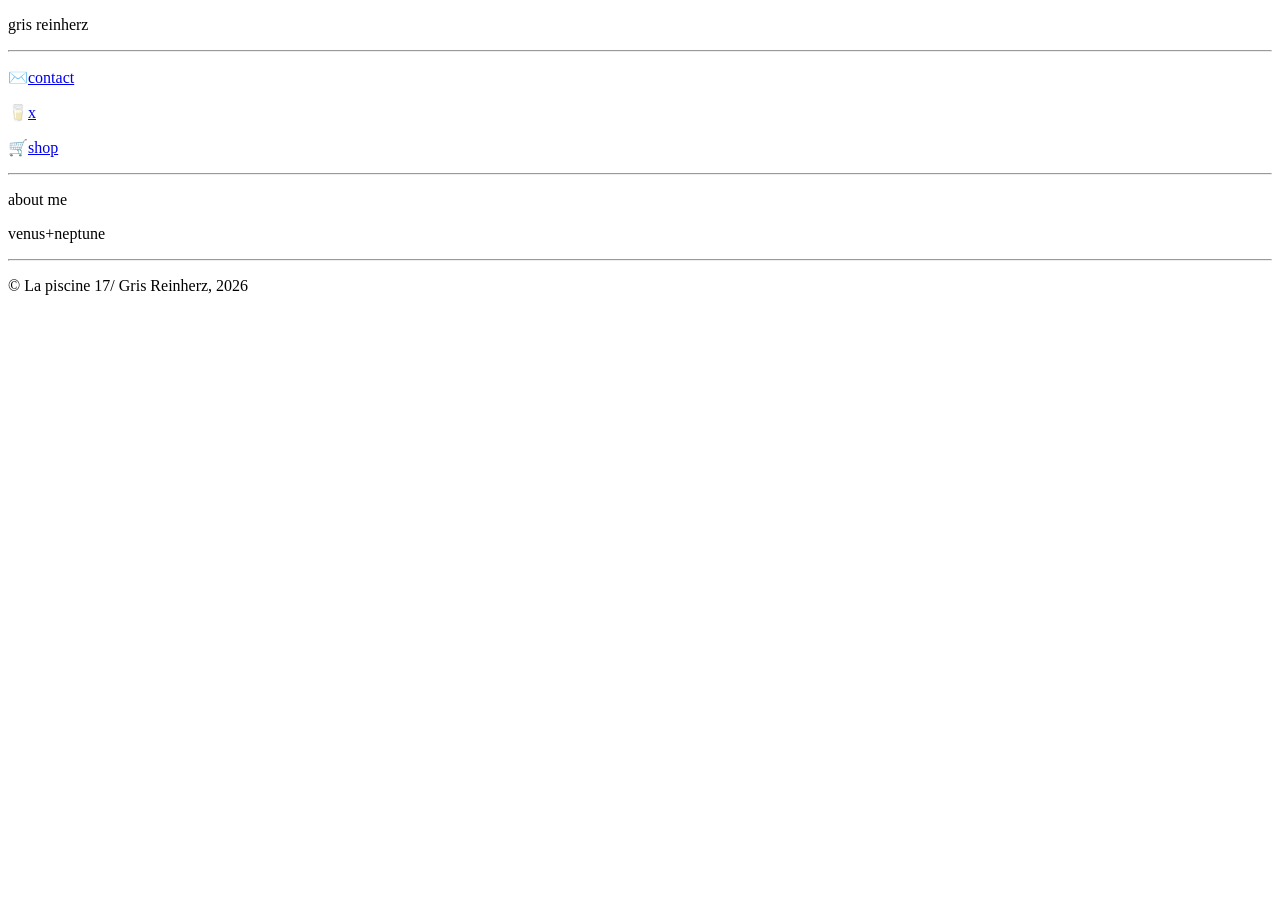
==== index.html @ 754c0cec "Update index.html" ====
<!DOCTYPE html>
<html lang="ja">
<head>
    <meta charset="UTF-8">
    <title>gris reinherz</title>
</head>
<body>
    <div class="external link">
        <p>gris reinherz</p><hr>
        <p>✉️<a href="mailto:grisreinherz@lavender2003.com">contact</a></p>
        <p>🥛<a href="https://x.com/grisreinherz">x</a></p>
        <p>🛒<a href="https://grisreinherz.booth.pm">shop</a></p>
    </div>
    <hr>
    <div class="about me">
        <p>about me</p>
        <p>venus+neptune</p>
    </div>
</body>
<footer>
    <hr>
    <p>©︎ La piscine 17/ Gris Reinherz, 2026</p>
</footer>
</html>
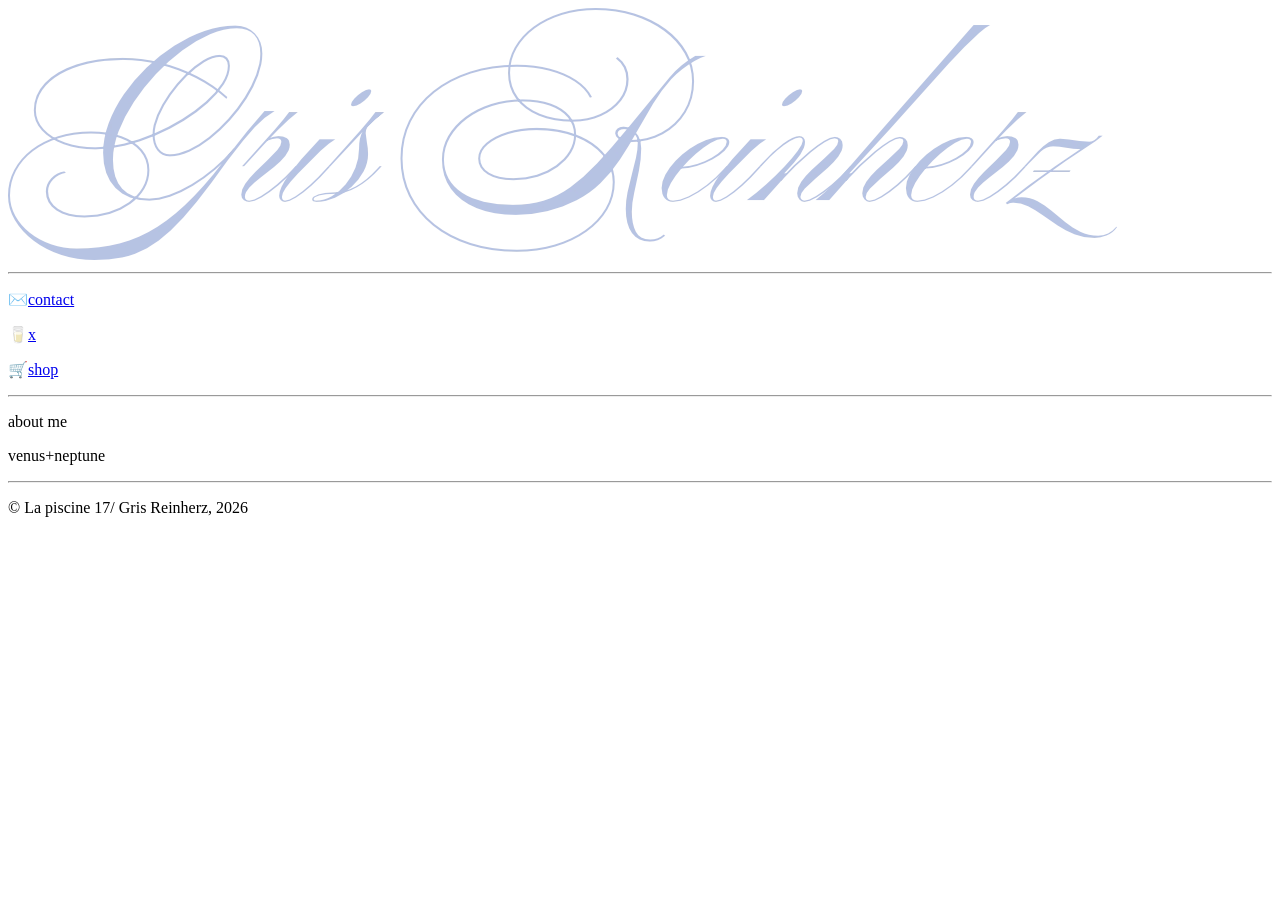
==== commit f8c6464a: "logo" ====
--- a/index.html
+++ b/index.html
@@ -5,8 +5,9 @@
     <title>gris reinherz</title>
 </head>
 <body>
+    <div class="logo"><img src="./img/logo.webp"></div>
+    <hr>
     <div class="external link">
-        <p>gris reinherz</p><hr>
         <p>✉️<a href="mailto:grisreinherz@lavender2003.com">contact</a></p>
         <p>🥛<a href="https://x.com/grisreinherz">x</a></p>
         <p>🛒<a href="https://grisreinherz.booth.pm">shop</a></p>
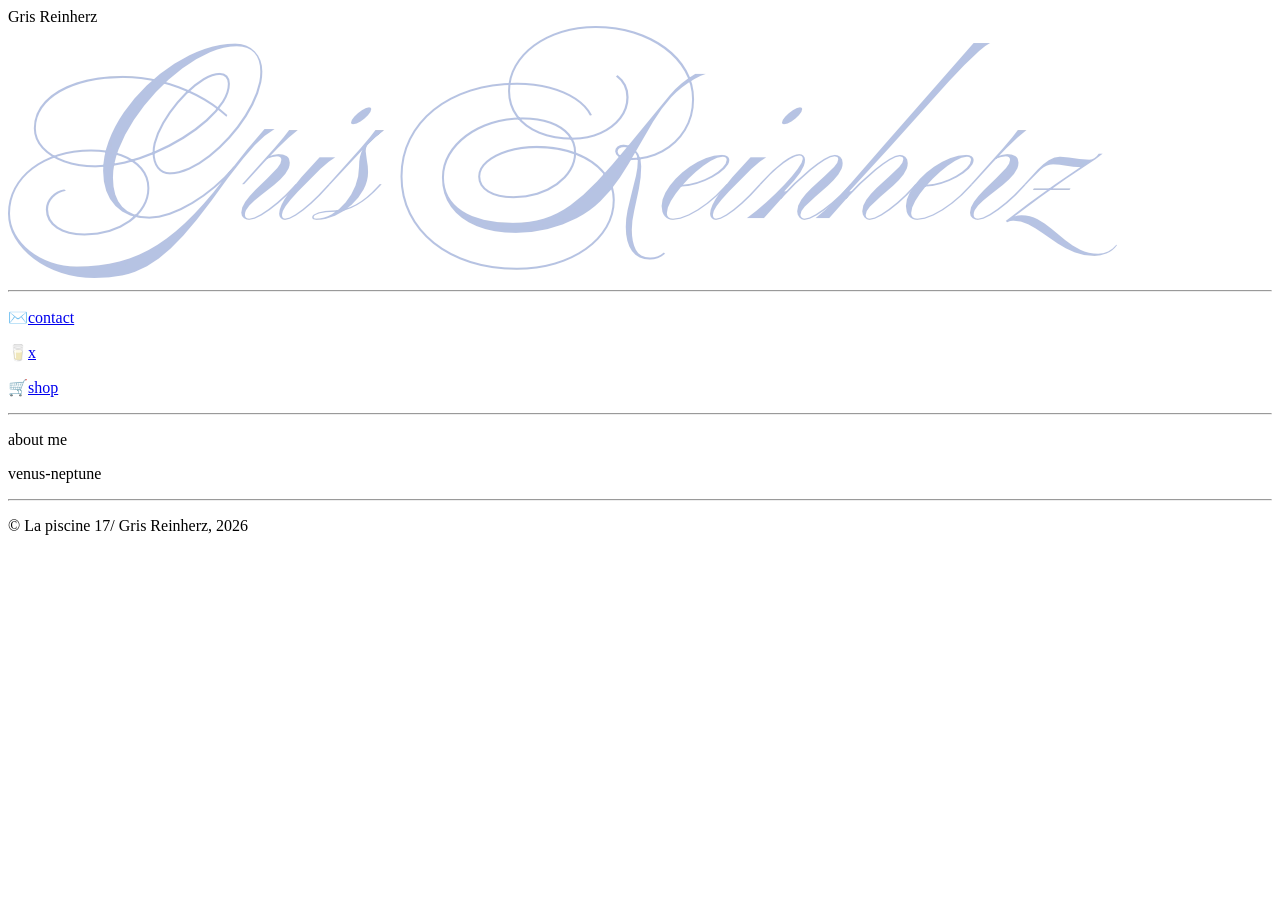
==== commit 5bc2024b: "Update index.html" ====
--- a/index.html
+++ b/index.html
@@ -2,7 +2,11 @@
 <html lang="ja">
 <head>
     <meta charset="UTF-8">
-    <title>gris reinherz</title>
+    <meta name="viewpport" content="width=device-width, initial-scale=1.0">
+    <meta name="description" content="Gris Reinherz/ La Piscine 17">
+    <meta name="author" content="Gris Reinherz">
+    <meta name="robots" content="index, follow"
+    <title>Gris Reinherz</title>
 </head>
 <body>
     <div class="logo"><img src="./img/logo.webp"></div>
@@ -15,7 +19,7 @@
     <hr>
     <div class="about me">
         <p>about me</p>
-        <p>venus+neptune</p>
+        <p>venus-neptune</p>
     </div>
 </body>
 <footer>
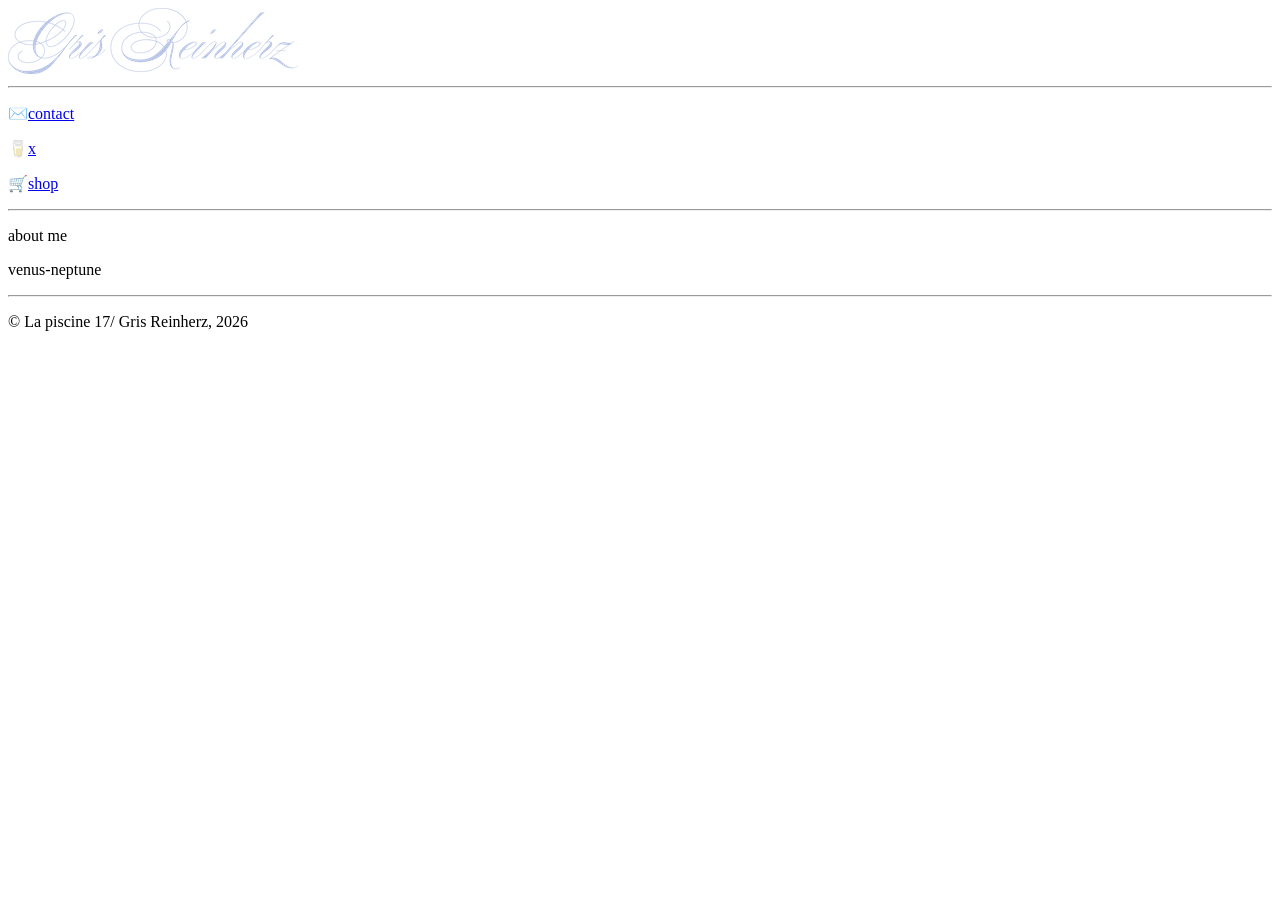
==== commit a71fc776: "meta, logo" ====
--- a/index.html
+++ b/index.html
@@ -5,11 +5,10 @@
     <meta name="viewpport" content="width=device-width, initial-scale=1.0">
     <meta name="description" content="Gris Reinherz/ La Piscine 17">
     <meta name="author" content="Gris Reinherz">
-    <meta name="robots" content="index, follow"
-    <title>Gris Reinherz</title>
+    <meta name="robots" content="index, follow">
 </head>
 <body>
-    <div class="logo"><img src="./img/logo.webp"></div>
+    <div class="logo"><img src="./img/logo.png" alt="Gris Reinherz" width="290" height="66"></div>
     <hr>
     <div class="external link">
         <p>✉️<a href="mailto:grisreinherz@lavender2003.com">contact</a></p>
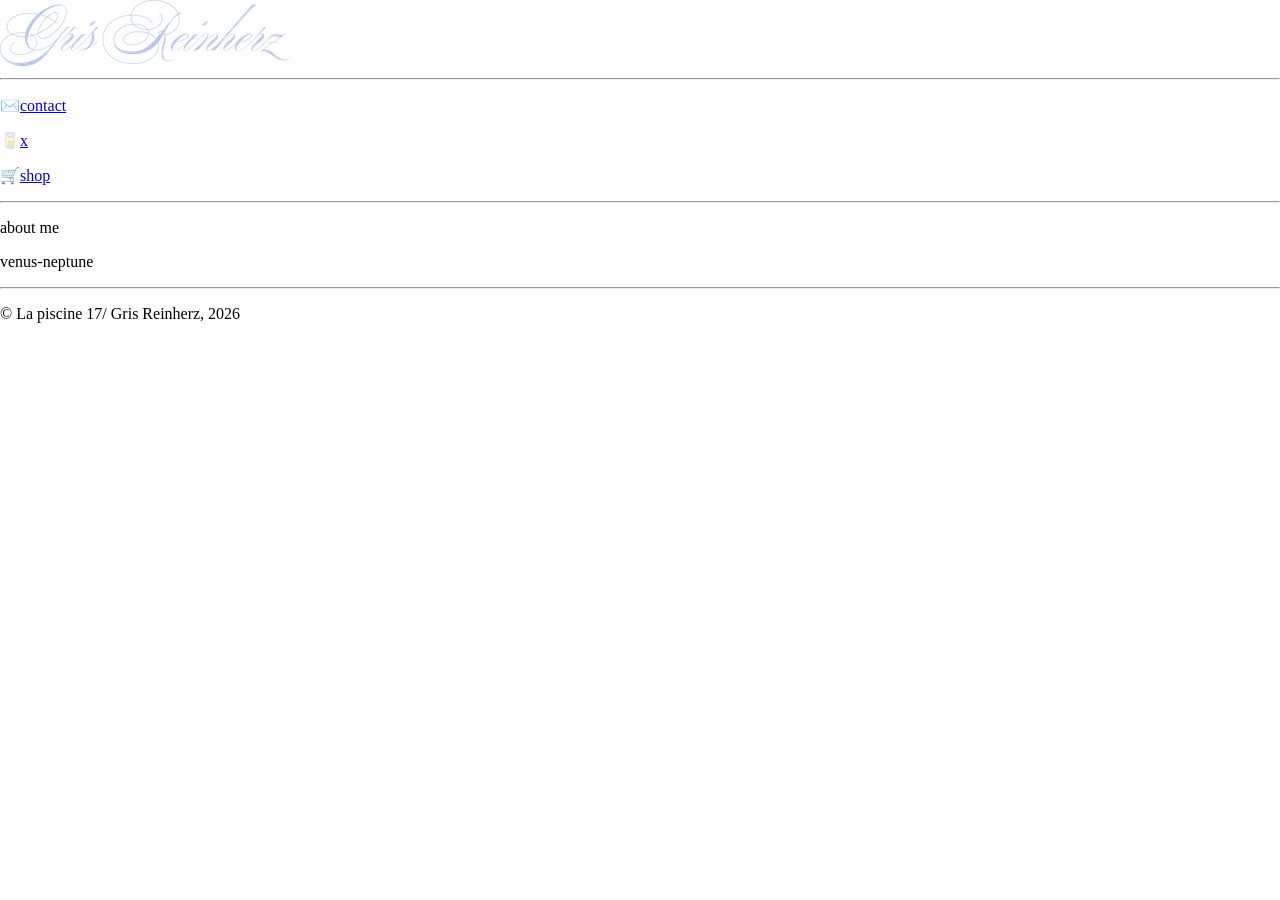
==== commit 6bef988c: "css responsive" ====
--- a/index.html
+++ b/index.html
@@ -6,6 +6,7 @@
     <meta name="description" content="Gris Reinherz/ La Piscine 17">
     <meta name="author" content="Gris Reinherz">
     <meta name="robots" content="index, follow">
+    <link rel="stylesheet" href="./style.css">
 </head>
 <body>
     <div class="logo"><img src="./img/logo.png" alt="Gris Reinherz" width="290" height="66"></div>
--- a/style.css
+++ b/style.css
@@ -0,0 +1,46 @@
+/* Responsive defaults */
+*,
+*::before,
+*::after {
+	box-sizing: border-box;
+}
+
+html {
+	-webkit-text-size-adjust: 100%;
+	text-size-adjust: 100%;
+}
+
+body {
+	margin: 0;
+	min-width: 320px;
+}
+
+img,
+video,
+iframe,
+svg {
+	max-width: 100%;
+}
+
+img,
+video {
+	height: auto;
+}
+
+/* Allow flex and grid children to shrink on narrow screens. */
+main,
+section,
+article,
+aside,
+header,
+footer,
+nav,
+div {
+	min-width: 0;
+}
+
+@media (max-width: 768px) {
+	body {
+		overflow-x: hidden;
+	}
+}
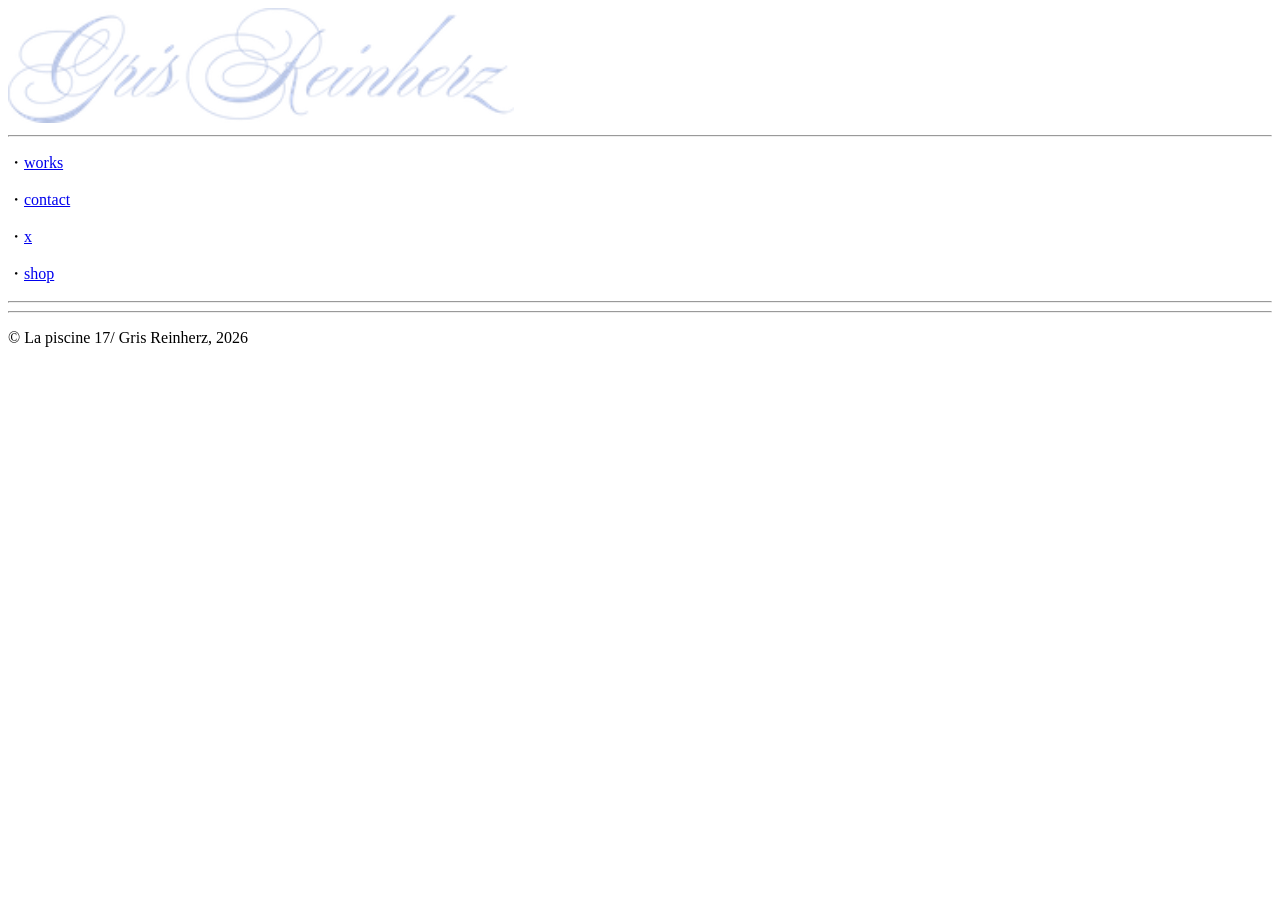
==== commit 2e2ea69d: "add works" ====
--- a/index.html
+++ b/index.html
@@ -1,25 +1,23 @@
 <!DOCTYPE html>
 <html lang="ja">
 <head>
+    <meta name="robots" content="noai, noimageai">
     <meta charset="UTF-8">
-    <meta name="viewpport" content="width=device-width, initial-scale=1.0">
+    <meta name="viewpport" content="width=device-width">
     <meta name="description" content="Gris Reinherz/ La Piscine 17">
     <meta name="author" content="Gris Reinherz">
-    <meta name="robots" content="index, follow">
     <link rel="stylesheet" href="./style.css">
 </head>
 <body>
-    <div class="logo"><img src="./img/logo.png" alt="Gris Reinherz" width="290" height="66"></div>
+    <div class="logo"><img src="./img/logo.png" alt="Gris Reinherz" width="40%"></div>
     <hr>
     <div class="external link">
-        <p>✉️<a href="mailto:grisreinherz@lavender2003.com">contact</a></p>
-        <p>🥛<a href="https://x.com/grisreinherz">x</a></p>
-        <p>🛒<a href="https://grisreinherz.booth.pm">shop</a></p>
+        <p>・<a href="./work/work.html">works</a></p>
+        <p>・<a href="mailto:grisreinherz@lavender2003.com">contact</a></p>
+        <p>・<a href="https://x.com/grisreinherz">x</a></p>
+        <p>・<a href="https://grisreinherz.booth.pm">shop</a></p>
     </div>
     <hr>
-    <div class="about me">
-        <p>about me</p>
-        <p>venus-neptune</p>
     </div>
 </body>
 <footer>
